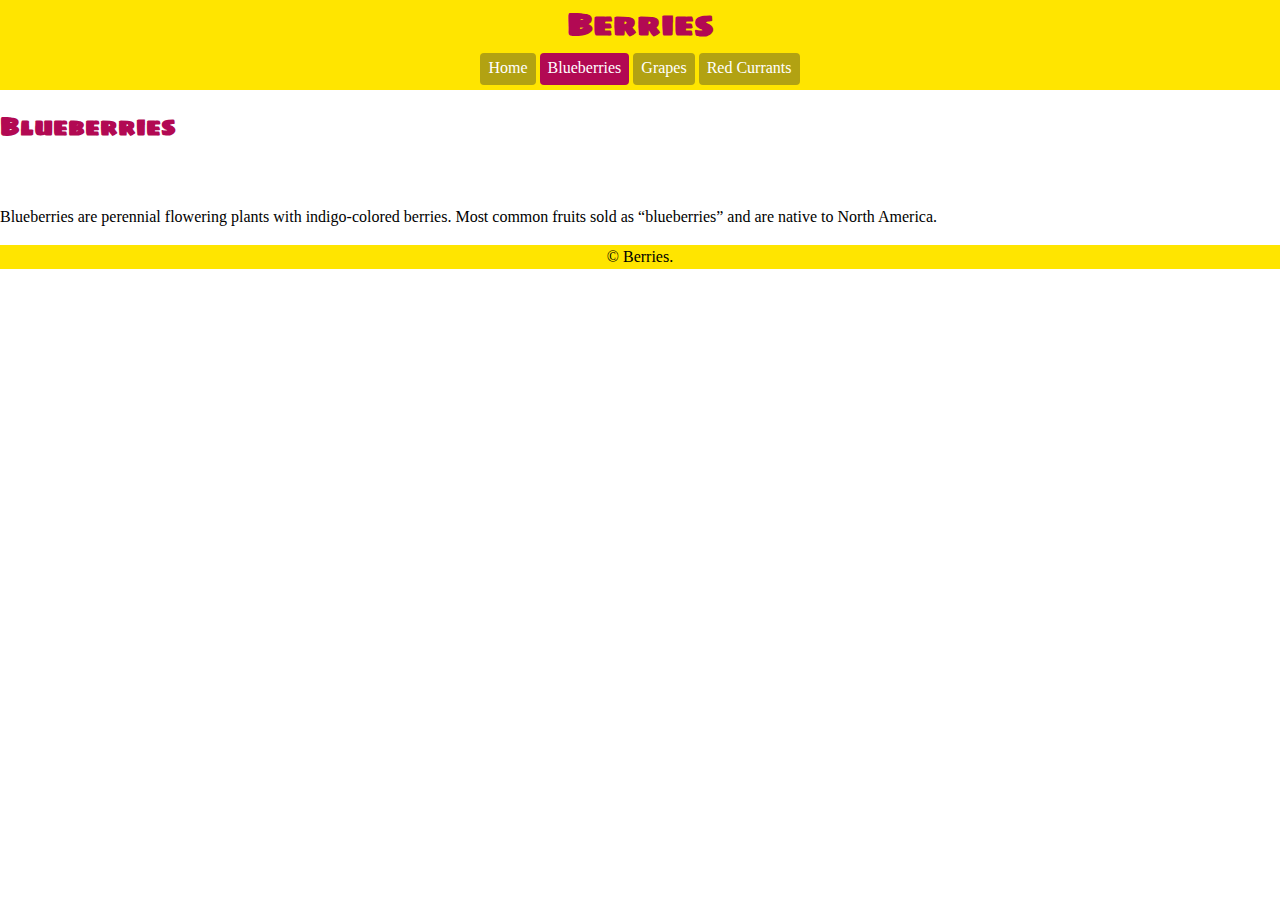
==== blueberries.html @ 0252bece "Add content to index" ====
<!DOCTYPE html>
<html lang="en-ca">
<head>
  <meta charset="utf-8">
  <title>Berries</title>
  <meta name="viewport" content="width=device-width,initial-scale=1">
  <link href="css/main.css" rel="stylesheet">
  <link href="https://fonts.googleapis.com/css?family=Sigmar+One" rel="stylesheet">
</head>
<body>
  <header>
    <h1>Berries</h1>
    <nav>
      <ul class="nav">
        <li><a href="index.html">Home</a></li>
        <li><a class="current" href="blueberries.html">Blueberries</a></li>
        <li><a href="Grapes.html">Grapes</a></li>
        <li><a href="red-currants.html">Red Currants</a></li>
      </ul>
    </nav>
  </header>
  <main>
    <h2>Blueberries</h2>
    <img src="images/blueberries.jpg" alt="">
    <p>Blueberries are perennial flowering plants with indigo-colored berries. Most common fruits sold as “blueberries” and are native to North America.</p>
  </main>
  <footer>
    <p>© Berries.</p>
  </footer>

</body>
</html>
---- css/main.css ----
html {
  box-sizing: border-box;
  background-color: #fff;
  margin: 0;
  padding: 0;
  font: normal 100%/1.5 Georgia, serif;
}

*, *::before, *::after {
  box-sizing: inherit;
}

body {
  margin: 0;
}

header {
  background-color: #ffe500;
  color: #b20953;
  text-align: center;
  margin: 0;
}

h1 {
  font-family: "Sigmar One", sans-serif;
  margin: 0;
}

header .nav {
  list-style-type: none;
  text-align: center;
  padding: .3em;
  margin: 0
}

.nav li {
  display: inline-block;
}

.nav a {
  color: #fff;
  display: inline-block;
  padding: .2em .5em .3em;
  background-color: #b2a212;
  border-radius: 4px;
}

h2 {
  font-family: "Sigmar One", sans-serif;
  color: #b20953;
}

img {
  width: 100%;
}

ul a {
  text-decoration: none;
  color: #b20953;
}

.nav a:hover {
  background-color: #cc1465;
}

.nav .current {
  background-color: #b20953;
}

footer {
  text-align: center;
  color: #000;
  background-color: #ffe500;
  padding:
}
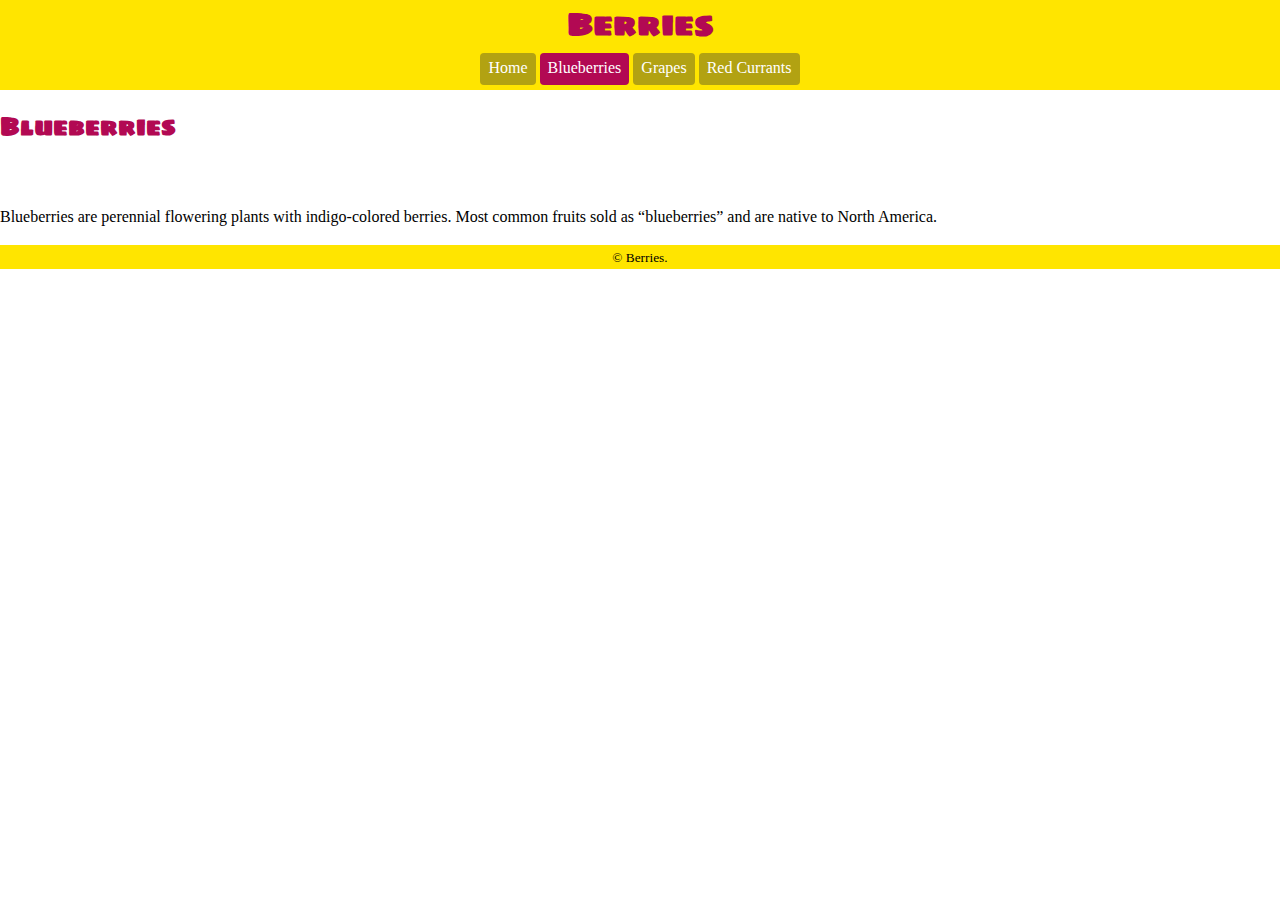
==== commit c5660645: "Update footer html" ====
--- a/blueberries.html
+++ b/blueberries.html
@@ -2,7 +2,7 @@
 <html lang="en-ca">
 <head>
   <meta charset="utf-8">
-  <title>Berries</title>
+  <title>Blueberries</title>
   <meta name="viewport" content="width=device-width,initial-scale=1">
   <link href="css/main.css" rel="stylesheet">
   <link href="https://fonts.googleapis.com/css?family=Sigmar+One" rel="stylesheet">
@@ -25,7 +25,7 @@
     <p>Blueberries are perennial flowering plants with indigo-colored berries. Most common fruits sold as “blueberries” and are native to North America.</p>
   </main>
   <footer>
-    <p>© Berries.</p>
+    <p><small>© Berries.</small></p>
   </footer>
 
 </body>
